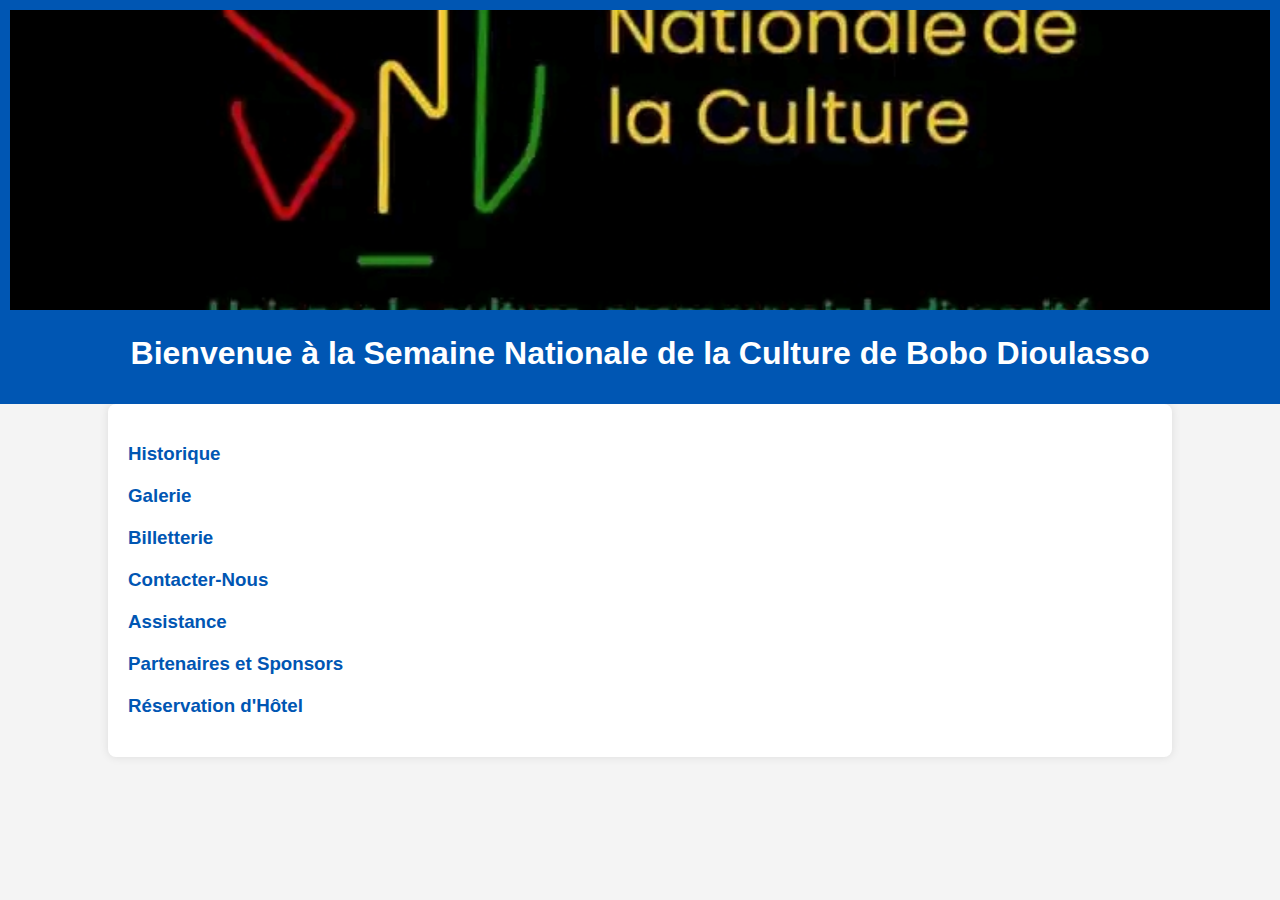
==== index.html @ 3fea3f22 "Update index.html" ====
<!DOCTYPE html>
<html lang="fr">
<head>
    <meta charset="UTF-8">
    <meta name="viewport" content="width=device-width, initial-scale=1.0">
    <title>Plan du Site</title>
    <style>
        body { 
            font-family: Arial, sans-serif; 
            margin: 0; 
            padding: 0; 
            background-color: #f4f4f4; 
        }
        header { 
            background-color: #0056b3; 
            color: white; 
            padding: 10px; 
            text-align: center; 
            position: relative; 
            overflow: hidden; /* Ensure the image stays within the header */
        }
        .header-image {
            width: 100%;
            height: auto;
            max-height: 300px; 
            object-fit: cover; /* Ensure the image covers the header area */
        }
        .sitemap-container { 
            width: 80%; 
            max-width: 1200px; 
            margin: auto; 
            padding: 20px; 
            background: white; 
            border-radius: 8px; 
            box-shadow: 0 0 10px rgba(0, 0, 0, 0.1); 
        }
        .sitemap-item { 
            margin-bottom: 20px; 
        }
        .sitemap-item a { 
            color: #0056b3; 
            text-decoration: none; 
        }
        .sitemap-item a:hover { 
            text-decoration: underline; 
        }
      
        @media (max-width: 768px) {
            header h1 {
                font-size: 1.5em;
            }
            .sitemap-container {
                width: 90%;
                padding: 15px;
            }
            .sitemap-item h3 {
                font-size: 1.2em;
            }
        }
        @media (max-width: 480px) {
            header {
                font-size: 1em;
                padding: 10px;
            }
            .header-image {
                max-height: 200px;
            }
            .sitemap-container {
                width: 95%;
                padding: 10px;
            }
            .sitemap-item h3 {
                font-size: 1em;
            }
        }
    </style>
</head>
<body>
    <header>
        <img src="logo.jpg" alt="Image d'accueil" class="header-image">
        <h1>Bienvenue à la Semaine Nationale de la Culture de Bobo Dioulasso</h1>
    </header>
    <div class="sitemap-container">
        <div class="sitemap-item">
            <h3><a href="Historique.html">Historique</a></h3>
        </div>
        <div class="sitemap-item">
            <h3><a href="Galerie Photos.html">Galerie</a></h3>
        </div>
        <div class="sitemap-item">
            <h3><a href="Billeterie.html">Billetterie</a></h3>
        </div>
        <div class="sitemap-item">
            <h3><a href="Contacter.html">Contacter-Nous</a></h3>
        </div>
        <div class="sitemap-item">
            <h3><a href="Assistance.html">Assistance</a></h3>
        </div>
        <div class="sitemap-item">
            <h3><a href="Partenaires et Sponsors.html">Partenaires et Sponsors</a></h3>
        </div>
        <div class="sitemap-item">
            <h3><a href="Reservation.html">Réservation d'Hôtel</a></h3>
        </div>
    </div>
</body>
</html>
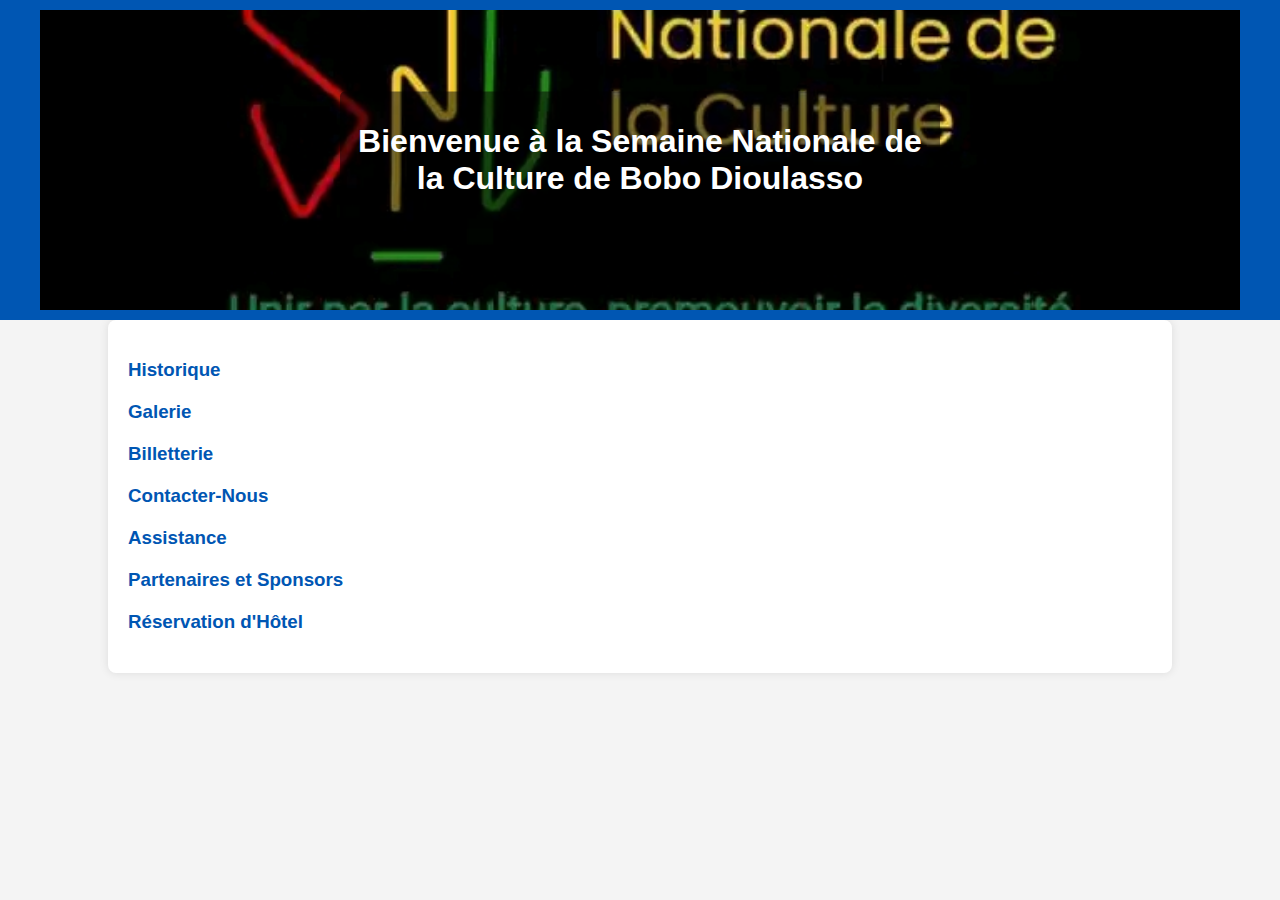
==== commit d635e615: "Update index.html" ====
--- a/index.html
+++ b/index.html
@@ -17,13 +17,28 @@
             padding: 10px; 
             text-align: center; 
             position: relative; 
-            overflow: hidden; /* Ensure the image stays within the header */
+        }
+        .header-container {
+            max-width: 1200px; 
+            margin: 0 auto; 
+            position: relative;
         }
         .header-image {
             width: 100%;
             height: auto;
             max-height: 300px; 
-            object-fit: cover; /* Ensure the image covers the header area */
+            object-fit: cover; 
+            display: block; /* Ensures the image behaves like a block element */
+        }
+        .header-text {
+            position: absolute;
+            top: 50%;
+            left: 50%;
+            transform: translate(-50%, -50%);
+            color: white;
+            background: rgba(0, 0, 0, 0.5);
+            padding: 10px;
+            border-radius: 5px;
         }
         .sitemap-container { 
             width: 80%; 
@@ -77,8 +92,12 @@
 </head>
 <body>
     <header>
-        <img src="logo.jpg" alt="Image d'accueil" class="header-image">
-        <h1>Bienvenue à la Semaine Nationale de la Culture de Bobo Dioulasso</h1>
+        <div class="header-container">
+            <img src="logo.jpg" alt="Image d'accueil" class="header-image">
+            <div class="header-text">
+                <h1>Bienvenue à la Semaine Nationale de la Culture de Bobo Dioulasso</h1>
+            </div>
+        </div>
     </header>
     <div class="sitemap-container">
         <div class="sitemap-item">
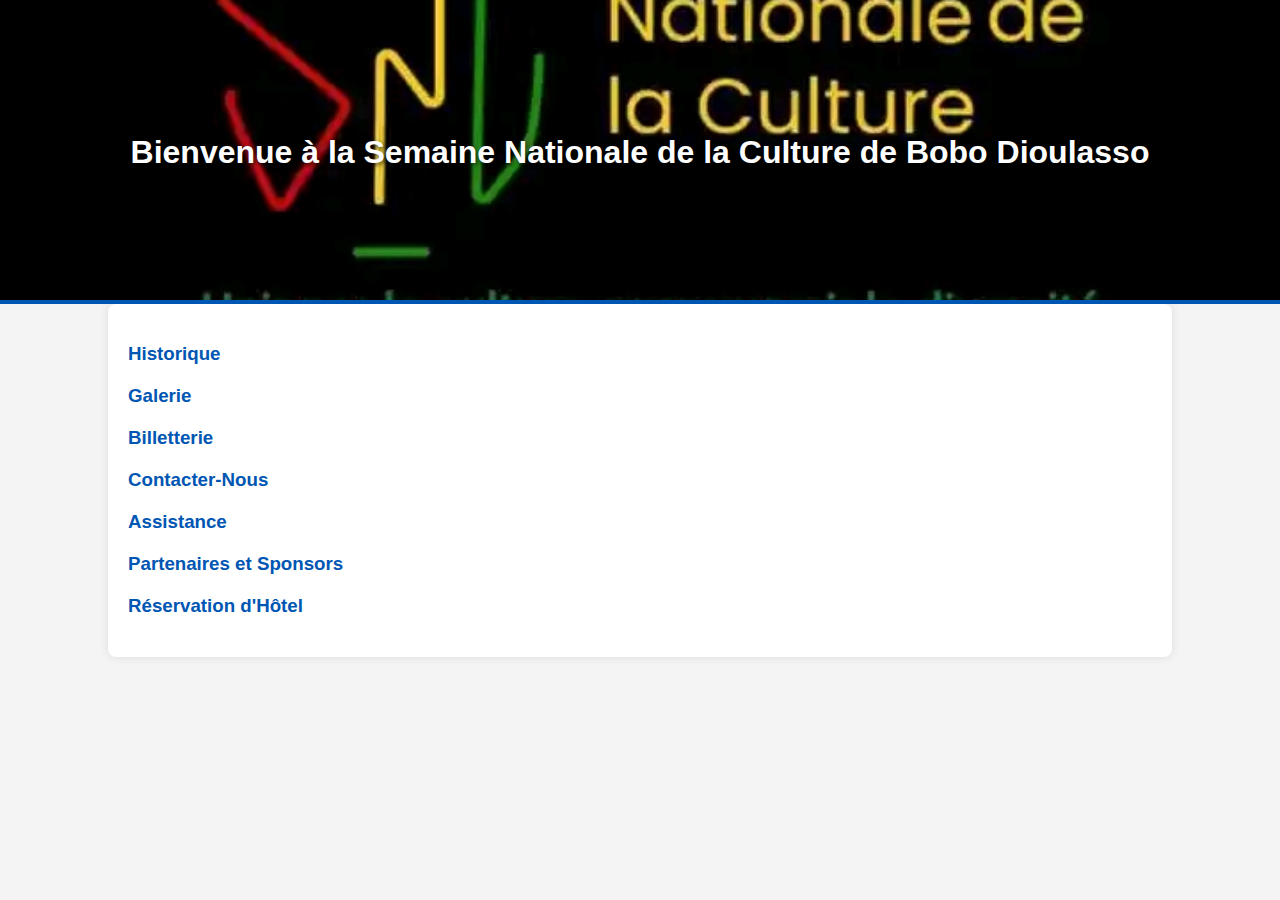
==== commit 23846f4d: "Update index.html" ====
--- a/index.html
+++ b/index.html
@@ -14,31 +14,30 @@
         header { 
             background-color: #0056b3; 
             color: white; 
-            padding: 10px; 
+            padding: 0; 
             text-align: center; 
             position: relative; 
-        }
-        .header-container {
-            max-width: 1200px; 
-            margin: 0 auto; 
-            position: relative;
+            overflow: hidden; /* Assure que le contenu ne dépasse pas */
         }
         .header-image {
             width: 100%;
             height: auto;
             max-height: 300px; 
-            object-fit: cover; 
-            display: block; /* Ensures the image behaves like a block element */
+            object-fit: cover;
         }
-        .header-text {
+        .header-content {
             position: absolute;
-            top: 50%;
-            left: 50%;
-            transform: translate(-50%, -50%);
+            top: 0;
+            left: 0;
+            width: 100%;
+            height: 100%;
+            display: flex;
+            align-items: center;
+            justify-content: center;
             color: white;
-            background: rgba(0, 0, 0, 0.5);
-            padding: 10px;
-            border-radius: 5px;
+            text-shadow: 2px 2px 4px rgba(0, 0, 0, 0.6);
+            padding: 20px;
+            box-sizing: border-box;
         }
         .sitemap-container { 
             width: 80%; 
@@ -61,7 +60,7 @@
         }
       
         @media (max-width: 768px) {
-            header h1 {
+            .header-content h1 {
                 font-size: 1.5em;
             }
             .sitemap-container {
@@ -73,9 +72,8 @@
             }
         }
         @media (max-width: 480px) {
-            header {
-                font-size: 1em;
-                padding: 10px;
+            .header-content h1 {
+                font-size: 1.2em;
             }
             .header-image {
                 max-height: 200px;
@@ -92,11 +90,9 @@
 </head>
 <body>
     <header>
-        <div class="header-container">
-            <img src="logo.jpg" alt="Image d'accueil" class="header-image">
-            <div class="header-text">
-                <h1>Bienvenue à la Semaine Nationale de la Culture de Bobo Dioulasso</h1>
-            </div>
+        <img src="logo.jpg" alt="Image d'accueil" class="header-image">
+        <div class="header-content">
+            <h1>Bienvenue à la Semaine Nationale de la Culture de Bobo Dioulasso</h1>
         </div>
     </header>
     <div class="sitemap-container">
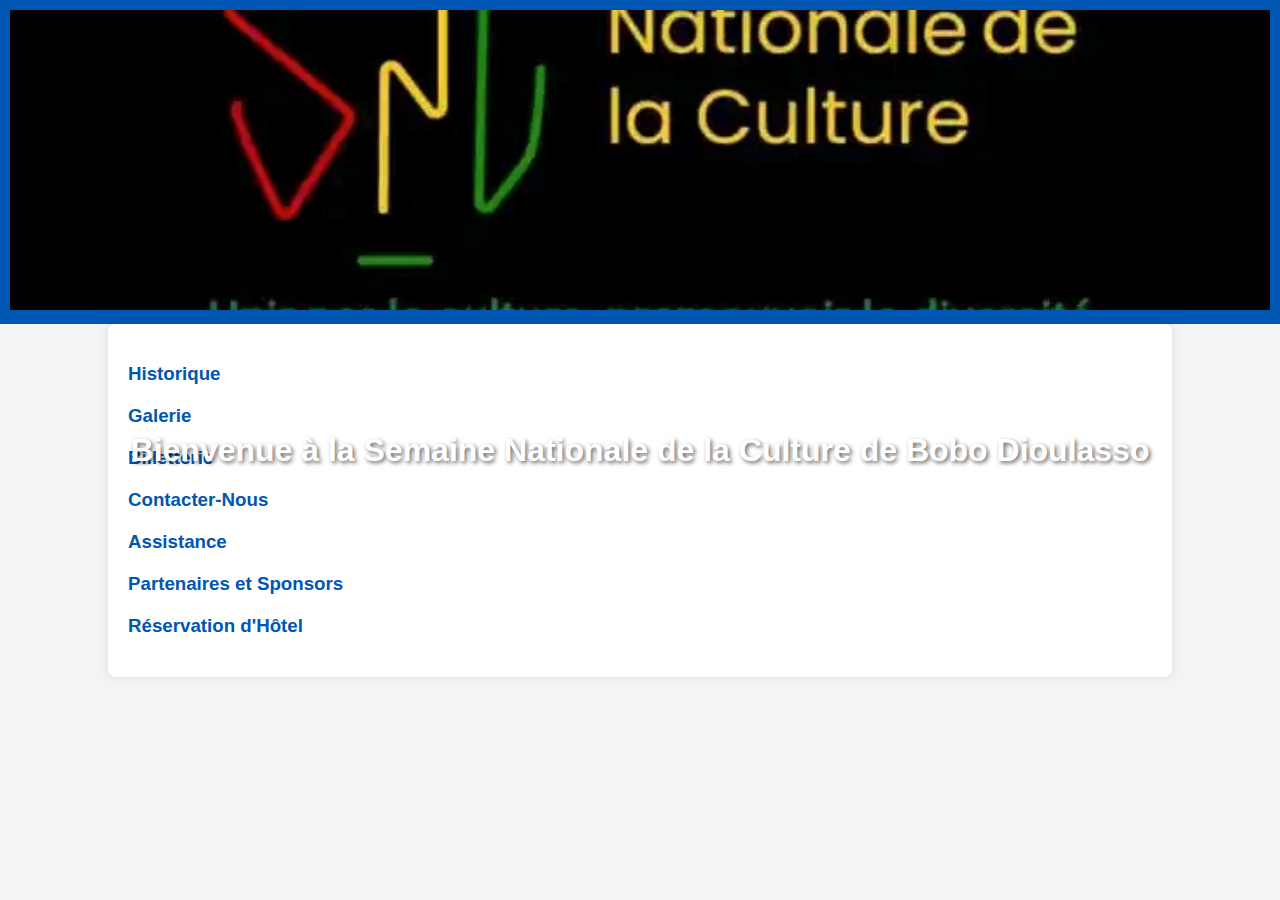
==== commit e14d79f0: "Update index.html" ====
--- a/index.html
+++ b/index.html
@@ -11,13 +11,18 @@
             padding: 0; 
             background-color: #f4f4f4; 
         }
-        header { 
-            background-color: #0056b3; 
-            color: white; 
-            padding: 0; 
-            text-align: center; 
-            position: relative; 
-            overflow: hidden; /* Assure que le contenu ne dépasse pas */
+
+            header {
+            background-color: #0056b3;
+            color: white;
+            padding: 10px;
+            text-align: center;
+             overflow: hidden; 
+        }
+
+        .logo {
+            max-width: 150px;
+            height: auto;
         }
         .header-image {
             width: 100%;
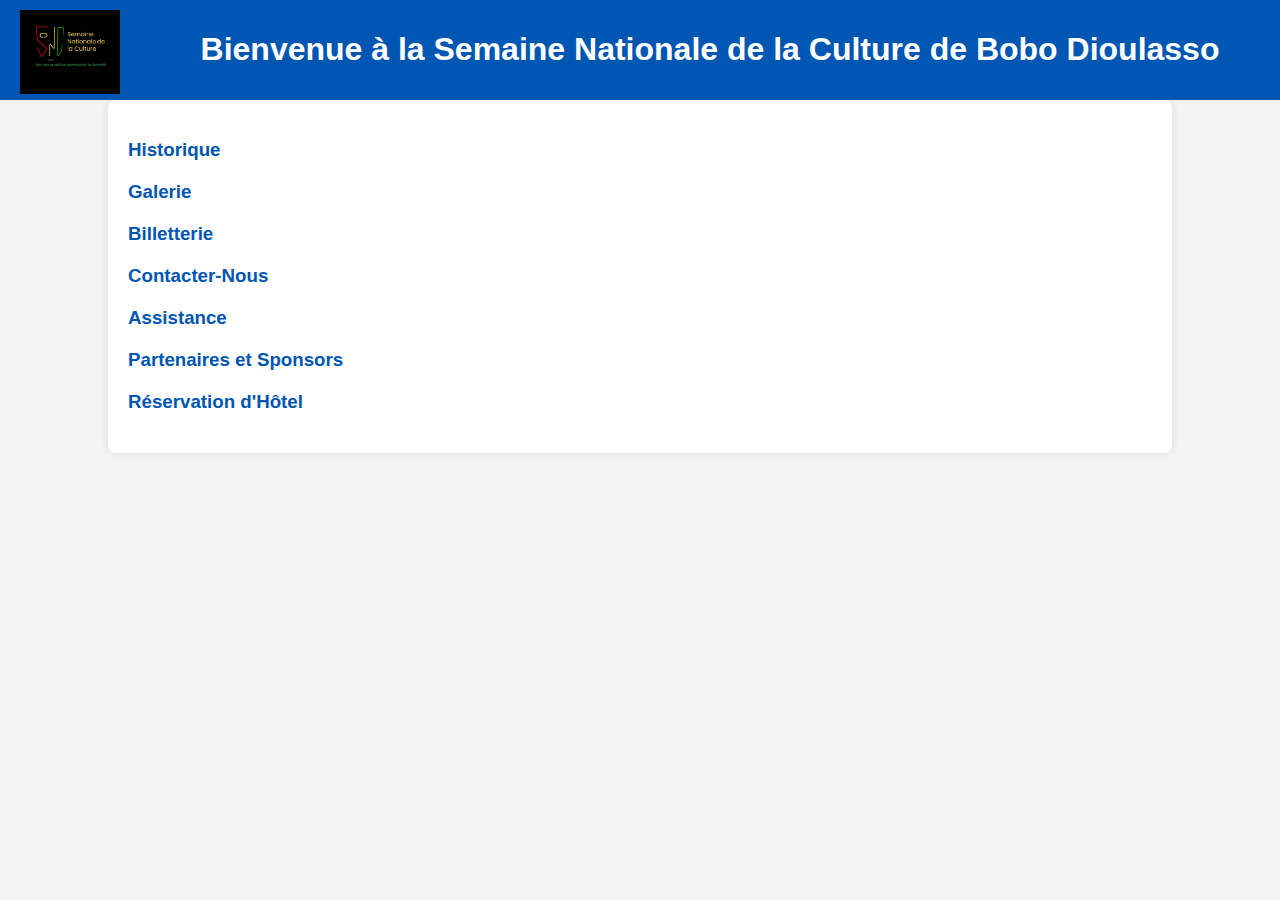
==== commit c11f3836: "Update index.html" ====
--- a/index.html
+++ b/index.html
@@ -3,69 +3,60 @@
 <head>
     <meta charset="UTF-8">
     <meta name="viewport" content="width=device-width, initial-scale=1.0">
-    <title>Plan du Site</title>
+    <title>Accueil</title>
     <style>
-        body { 
-            font-family: Arial, sans-serif; 
-            margin: 0; 
-            padding: 0; 
-            background-color: #f4f4f4; 
+        body {
+            font-family: Arial, sans-serif;
+            margin: 0;
+            padding: 0;
+            background-color: #f4f4f4;
         }
 
-            header {
+        header {
             background-color: #0056b3;
             color: white;
             padding: 10px;
             text-align: center;
-             overflow: hidden; 
+            position: relative;
         }
 
         .logo {
-            max-width: 150px;
+            width: 100px;
             height: auto;
+            position: absolute;
+            left: 20px;
+            top: 10px;
         }
-        .header-image {
-            width: 100%;
-            height: auto;
-            max-height: 300px; 
-            object-fit: cover;
+
+        .header-content {
+            margin-left: 140px; 
         }
-        .header-content {
-            position: absolute;
-            top: 0;
-            left: 0;
-            width: 100%;
-            height: 100%;
-            display: flex;
-            align-items: center;
-            justify-content: center;
-            color: white;
-            text-shadow: 2px 2px 4px rgba(0, 0, 0, 0.6);
+
+        .sitemap-container {
+            width: 80%;
+            max-width: 1200px;
+            margin: auto;
             padding: 20px;
-            box-sizing: border-box;
+            background: white;
+            border-radius: 8px;
+            box-shadow: 0 0 10px rgba(0, 0, 0, 0.1);
         }
-        .sitemap-container { 
-            width: 80%; 
-            max-width: 1200px; 
-            margin: auto; 
-            padding: 20px; 
-            background: white; 
-            border-radius: 8px; 
-            box-shadow: 0 0 10px rgba(0, 0, 0, 0.1); 
+
+        .sitemap-item {
+            margin-bottom: 20px;
         }
-        .sitemap-item { 
-            margin-bottom: 20px; 
+
+        .sitemap-item a {
+            color: #0056b3;
+            text-decoration: none;
         }
-        .sitemap-item a { 
-            color: #0056b3; 
-            text-decoration: none; 
+
+        .sitemap-item a:hover {
+            text-decoration: underline;
         }
-        .sitemap-item a:hover { 
-            text-decoration: underline; 
-        }
-      
+
         @media (max-width: 768px) {
-            .header-content h1 {
+            header h1 {
                 font-size: 1.5em;
             }
             .sitemap-container {
@@ -76,12 +67,16 @@
                 font-size: 1.2em;
             }
         }
+
         @media (max-width: 480px) {
-            .header-content h1 {
-                font-size: 1.2em;
+            header {
+                font-size: 1em;
+                padding: 10px;
             }
-            .header-image {
-                max-height: 200px;
+            .logo {
+                width: 80px; /* Adjust for smaller screens */
+                left: 10px;  /* Adjust positioning */
+                top: 5px;
             }
             .sitemap-container {
                 width: 95%;
@@ -95,7 +90,7 @@
 </head>
 <body>
     <header>
-        <img src="logo.jpg" alt="Image d'accueil" class="header-image">
+        <img src="logo.jpg" alt="Image d'accueil" class="logo">
         <div class="header-content">
             <h1>Bienvenue à la Semaine Nationale de la Culture de Bobo Dioulasso</h1>
         </div>
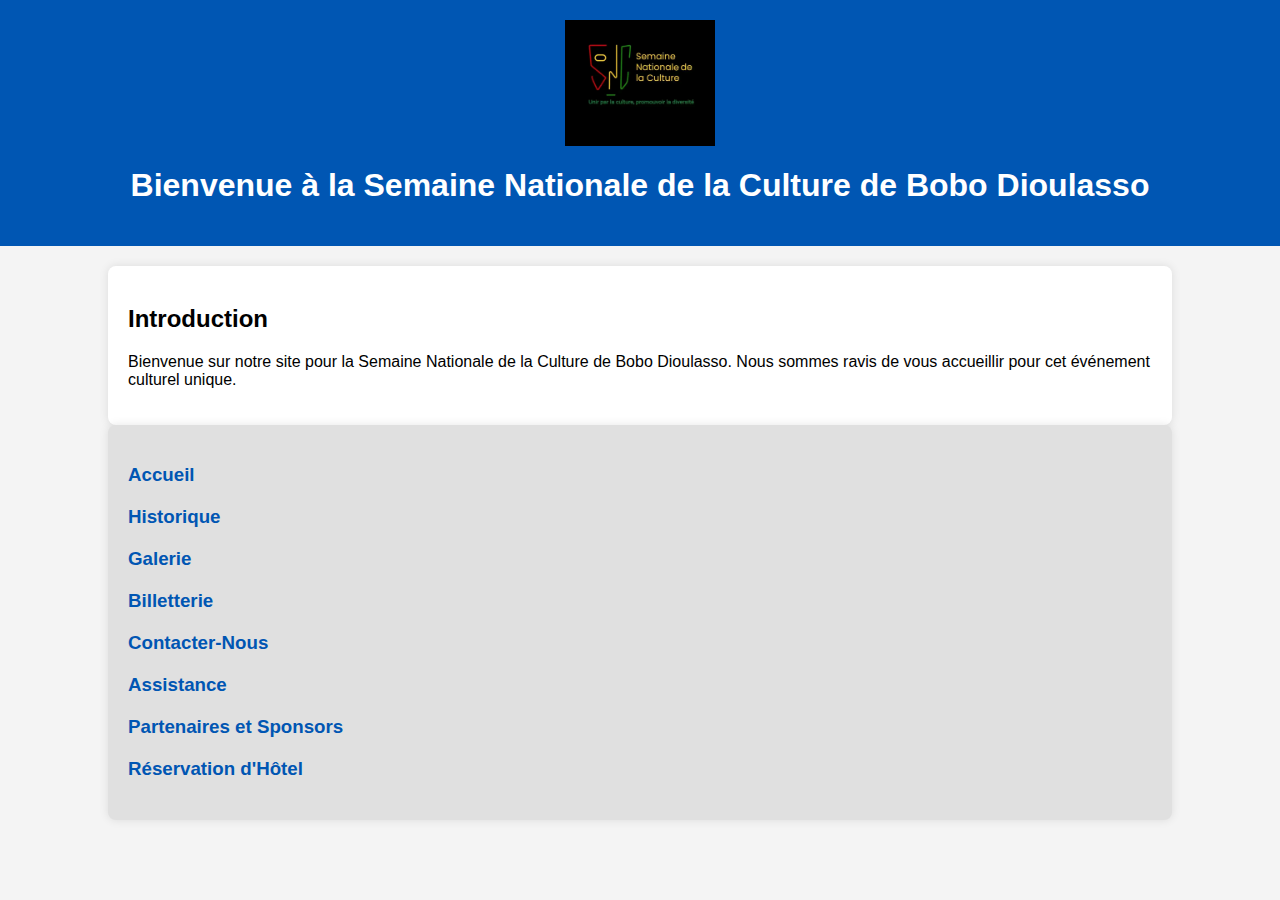
==== commit c7834181: "Update index.html" ====
--- a/index.html
+++ b/index.html
@@ -5,31 +5,44 @@
     <meta name="viewport" content="width=device-width, initial-scale=1.0">
     <title>Accueil</title>
     <style>
-        body {
-            font-family: Arial, sans-serif;
-            margin: 0;
-            padding: 0;
+        body { 
+            font-family: Arial, sans-serif; 
+            margin: 0; 
+            padding: 0; 
             background-color: #f4f4f4;
         }
 
-        header {
-            background-color: #0056b3;
-            color: white;
-            padding: 10px;
-            text-align: center;
+        header { 
+            background-color: #0056b3; 
+            color: rgb(255, 255, 255); 
+            padding: 20px; 
+            text-align: center; 
             position: relative;
+            margin-bottom: 20px;
         }
 
         .logo {
-            width: 100px;
+            max-width: 150px;
             height: auto;
-            position: absolute;
-            left: 20px;
-            top: 10px;
+            margin: 0 auto;
+            display: block;
         }
 
-        .header-content {
-            margin-left: 140px; 
+        .banner-image {
+            width: 100%; 
+            height: auto; 
+            max-height: 300px; 
+            object-fit: cover; 
+        }
+
+        .main-content { 
+            width: 80%; 
+            max-width: 1200px; 
+            margin: auto; 
+            padding: 20px; 
+            background: white; 
+            border-radius: 8px; 
+            box-shadow: 0 0 10px rgba(0, 0, 0, 0.1); 
         }
 
         .sitemap-container {
@@ -37,7 +50,7 @@
             max-width: 1200px;
             margin: auto;
             padding: 20px;
-            background: white;
+            background: #e0e0e0;
             border-radius: 8px;
             box-shadow: 0 0 10px rgba(0, 0, 0, 0.1);
         }
@@ -52,50 +65,44 @@
         }
 
         .sitemap-item a:hover {
-            text-decoration: underline;
+            color: #ffd700; 
         }
 
         @media (max-width: 768px) {
-            header h1 {
-                font-size: 1.5em;
+            header {
+                padding: 15px;
             }
-            .sitemap-container {
+            .main-content {
                 width: 90%;
                 padding: 15px;
-            }
-            .sitemap-item h3 {
-                font-size: 1.2em;
             }
         }
 
         @media (max-width: 480px) {
             header {
-                font-size: 1em;
+                font-size: 1.2em;
                 padding: 10px;
             }
-            .logo {
-                width: 80px; /* Adjust for smaller screens */
-                left: 10px;  /* Adjust positioning */
-                top: 5px;
-            }
-            .sitemap-container {
+            .main-content {
                 width: 95%;
                 padding: 10px;
-            }
-            .sitemap-item h3 {
-                font-size: 1em;
             }
         }
     </style>
 </head>
 <body>
     <header>
-        <img src="logo.jpg" alt="Image d'accueil" class="logo">
-        <div class="header-content">
-            <h1>Bienvenue à la Semaine Nationale de la Culture de Bobo Dioulasso</h1>
+        <img src="logo.jpg" alt="Image de la SNC" class="logo">
+        <h1>Bienvenue à la Semaine Nationale de la Culture de Bobo Dioulasso</h1>
+    </header>
+    <div class="main-content">
+        <h2>Introduction</h2>
+        <p>Bienvenue sur notre site pour la Semaine Nationale de la Culture de Bobo Dioulasso. Nous sommes ravis de vous accueillir pour cet événement culturel unique.</p>
+    </div>
+    <div class="sitemap-container">
+        <div class="sitemap-item">
+            <h3><a href="index.html">Accueil</a></h3>
         </div>
-    </header>
-    <div class="sitemap-container">
         <div class="sitemap-item">
             <h3><a href="Historique.html">Historique</a></h3>
         </div>
